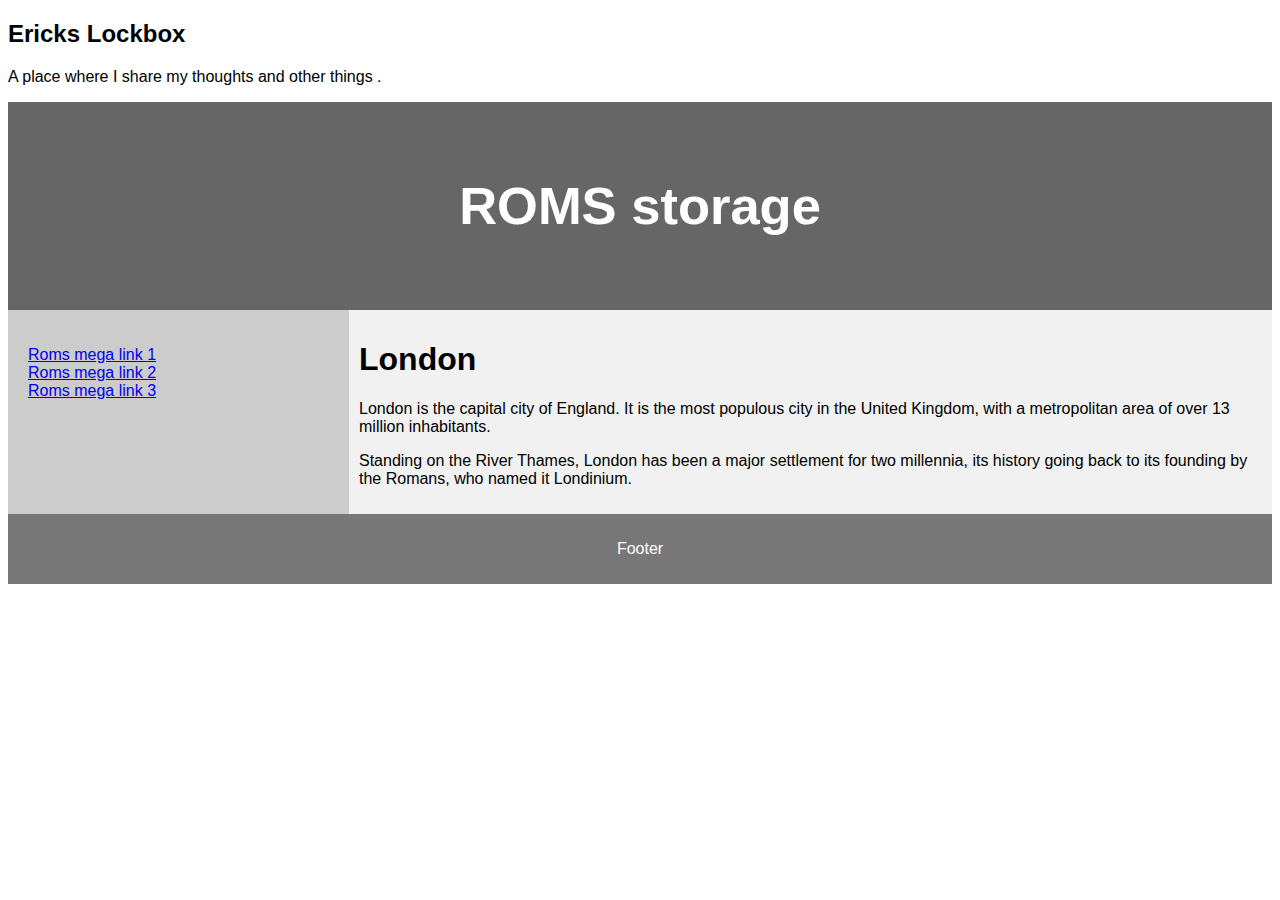
==== index.html @ e69a5c9a "Update index.html" ====
<!DOCTYPE html>
<html lang="en">
<head>
<title>Ericks Zone </title>
<meta charset="utf-8">
<meta name="viewport" content="width=device-width, initial-scale=1">
<style>
* {
  box-sizing: border-box;
}

body {
  font-family: Arial, Helvetica, sans-serif;
}

/* Style the header */
header {
  background-color: #666;
  padding: 30px;
  text-align: center;
  font-size: 35px;
  color: white;
}

/* Container for flexboxes */
section {
  display: -webkit-flex;
  display: flex;
}

/* Style the navigation menu */
nav {
  -webkit-flex: 1;
  -ms-flex: 1;
  flex: 1;
  background: #ccc;
  padding: 20px;
}

/* Style the list inside the menu */
nav ul {
  list-style-type: none;
  padding: 0;
}

/* Style the content */
article {
  -webkit-flex: 3;
  -ms-flex: 3;
  flex: 3;
  background-color: #f1f1f1;
  padding: 10px;
}

/* Style the footer */
footer {
  background-color: #777;
  padding: 10px;
  text-align: center;
  color: white;
}

/* Responsive layout - makes the menu and the content (inside the section) sit on top of each other instead of next to each other */
@media (max-width: 600px) {
  section {
    -webkit-flex-direction: column;
    flex-direction: column;
  }
}
</style>
</head>
<body>

<h2>Ericks Lockbox</h2>
<p> A place where I share my thoughts and other things .</p>

<header>
  <h2> ROMS storage </h2>
</header>

<section>
  <nav>
    <ul>
      <li><a href="#">Roms mega link 1</a></li>
      <li><a href="#">Roms mega link 2</a></li>
      <li><a href="#">Roms mega link 3</a></li>
    </ul>
  </nav>
  
  <article>
    <h1>London</h1>
    <p>London is the capital city of England. It is the most populous city in the  United Kingdom, with a metropolitan area of over 13 million inhabitants.</p>
    <p>Standing on the River Thames, London has been a major settlement for two millennia, its history going back to its founding by the Romans, who named it Londinium.</p>
  </article>
</section>

<footer>
  <p>Footer</p>
</footer>

</body>
</html>
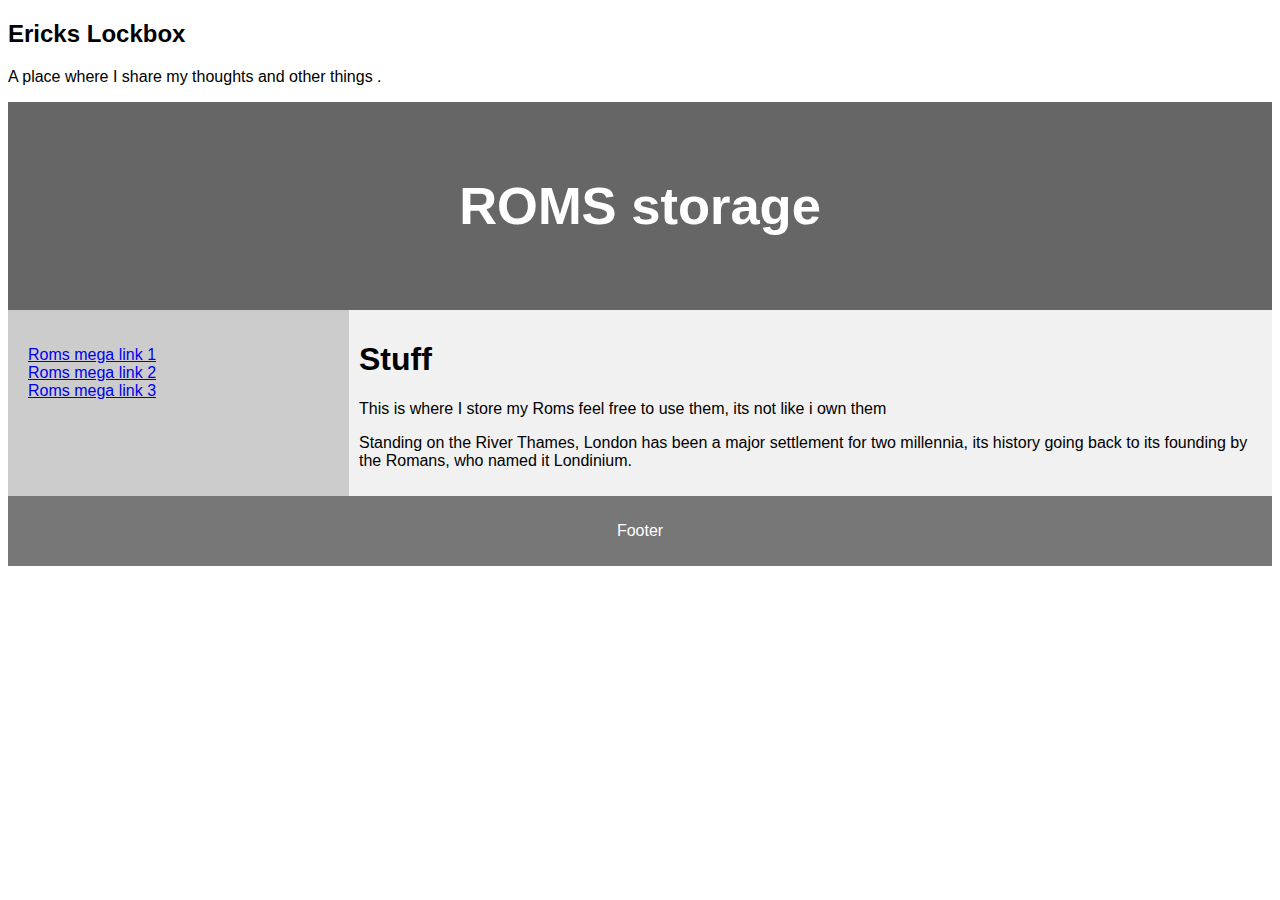
==== commit f0176681: "Update index.html" ====
--- a/index.html
+++ b/index.html
@@ -88,8 +88,8 @@
   </nav>
   
   <article>
-    <h1>London</h1>
-    <p>London is the capital city of England. It is the most populous city in the  United Kingdom, with a metropolitan area of over 13 million inhabitants.</p>
+    <h1>Stuff</h1>
+    <p>This is where I store my Roms feel free to use them, its not like i own them</p>
     <p>Standing on the River Thames, London has been a major settlement for two millennia, its history going back to its founding by the Romans, who named it Londinium.</p>
   </article>
 </section>
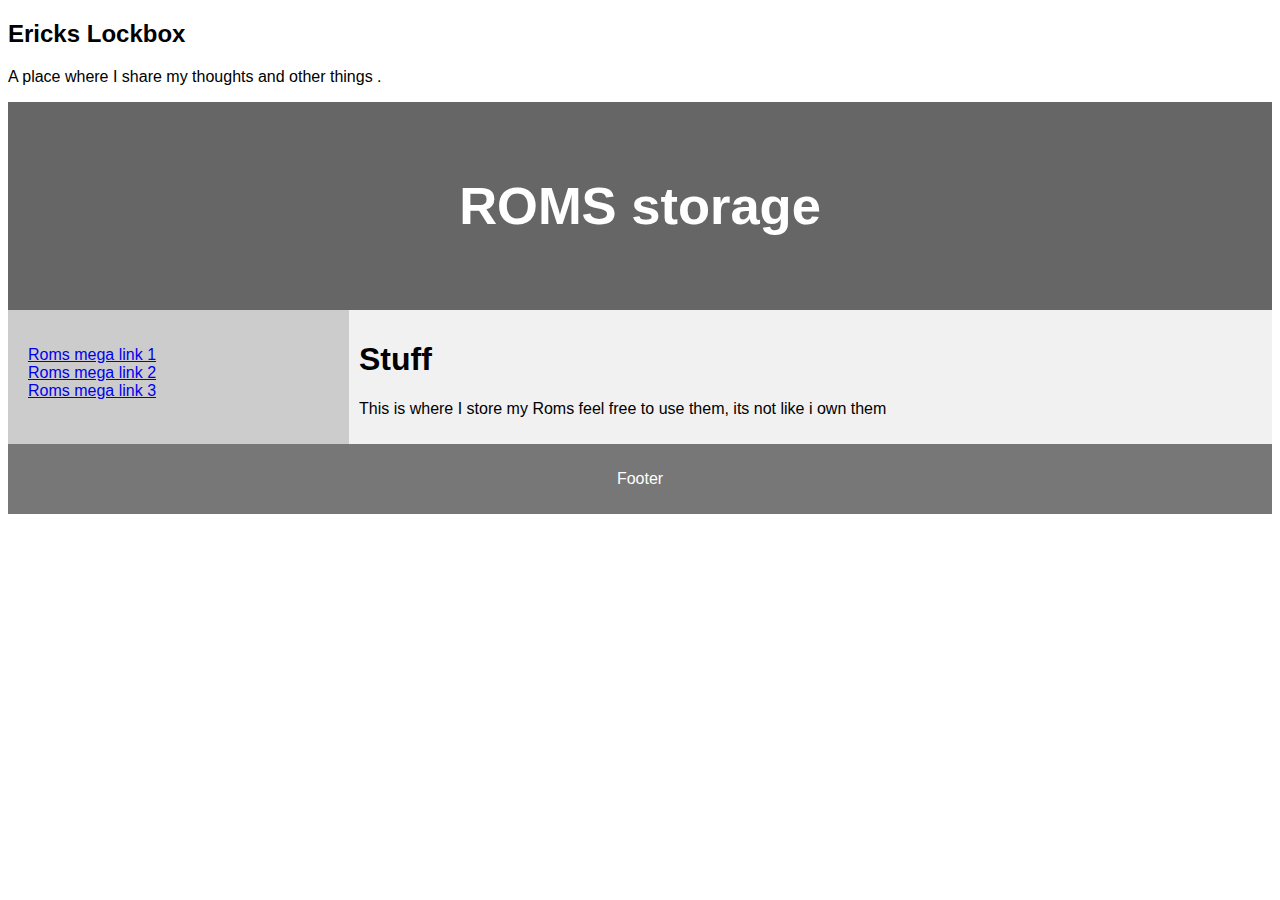
==== commit 2465fa84: "Update index.html" ====
--- a/index.html
+++ b/index.html
@@ -90,7 +90,6 @@
   <article>
     <h1>Stuff</h1>
     <p>This is where I store my Roms feel free to use them, its not like i own them</p>
-    <p>Standing on the River Thames, London has been a major settlement for two millennia, its history going back to its founding by the Romans, who named it Londinium.</p>
   </article>
 </section>
 
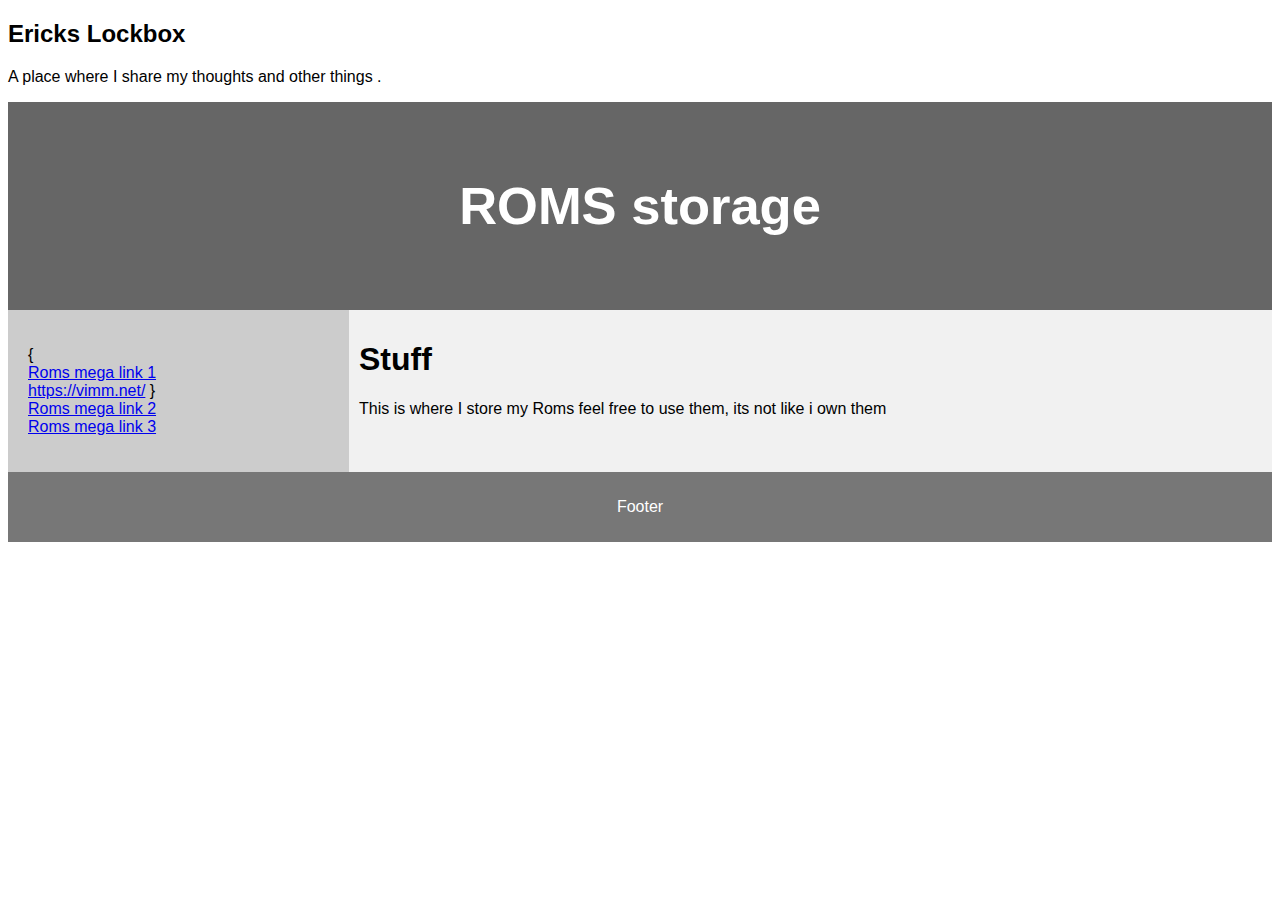
==== commit 738adcf2: "Update index.html" ====
--- a/index.html
+++ b/index.html
@@ -81,7 +81,9 @@
 <section>
   <nav>
     <ul>
-      <li><a href="#">Roms mega link 1</a></li>
+     { <li><a href="#">Roms mega link 1</a></li> 
+      <a href="url">https://vimm.net/</a>
+      }
       <li><a href="#">Roms mega link 2</a></li>
       <li><a href="#">Roms mega link 3</a></li>
     </ul>
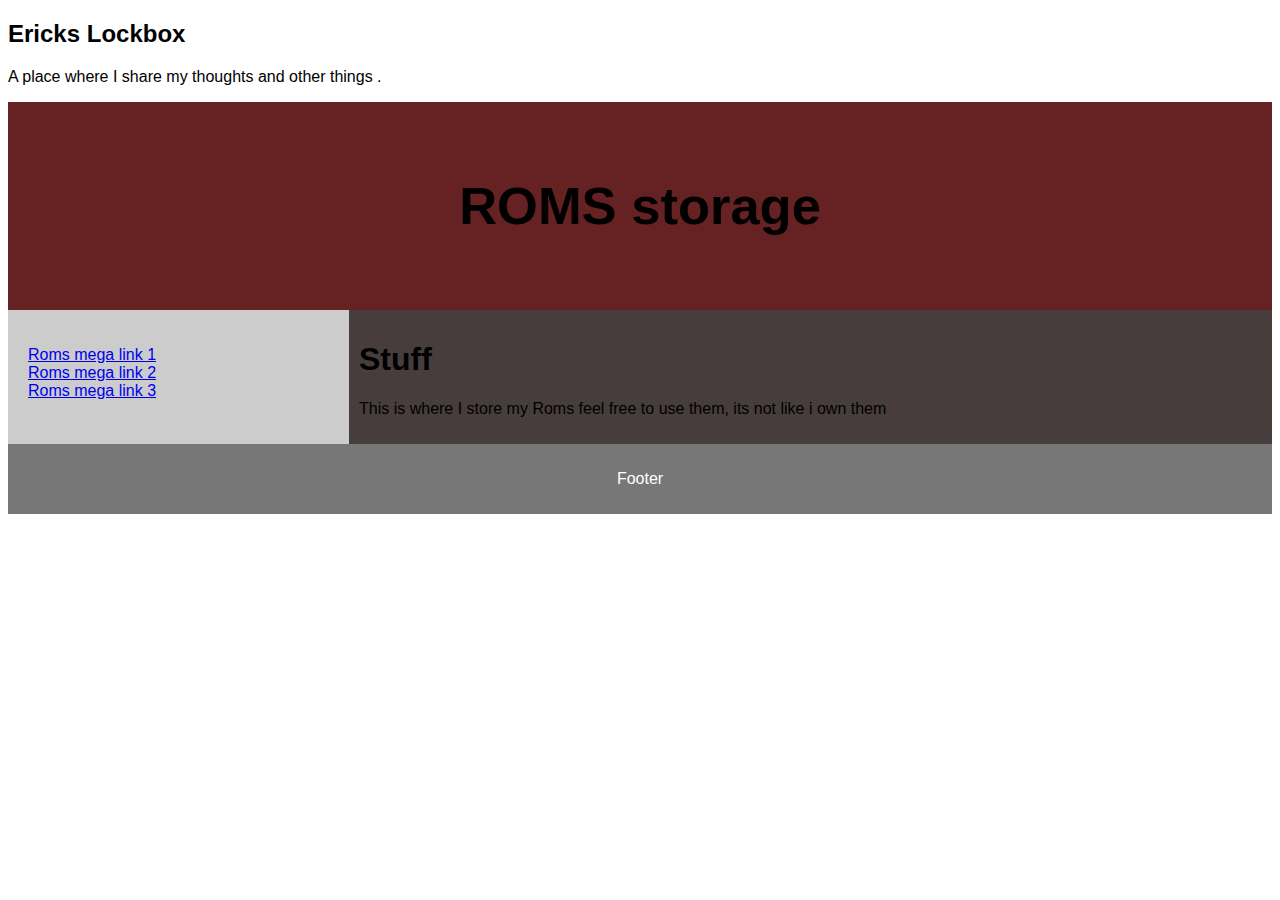
==== commit a8909bb5: "Update index.html" ====
--- a/index.html
+++ b/index.html
@@ -15,11 +15,11 @@
 
 /* Style the header */
 header {
-  background-color: #666;
+  background-color: #622;
   padding: 30px;
   text-align: center;
   font-size: 35px;
-  color: white;
+  color: Black;
 }
 
 /* Container for flexboxes */
@@ -48,7 +48,7 @@
   -webkit-flex: 3;
   -ms-flex: 3;
   flex: 3;
-  background-color: #f1f1f1;
+  background-color: #473d3d;
   padding: 10px;
 }
 
@@ -81,9 +81,8 @@
 <section>
   <nav>
     <ul>
-     { <li><a href="#">Roms mega link 1</a></li> 
-      <a href="url">https://vimm.net/</a>
-      }
+      <a href="https://vimm.net/">Roms mega link 1</a>
+      
       <li><a href="#">Roms mega link 2</a></li>
       <li><a href="#">Roms mega link 3</a></li>
     </ul>
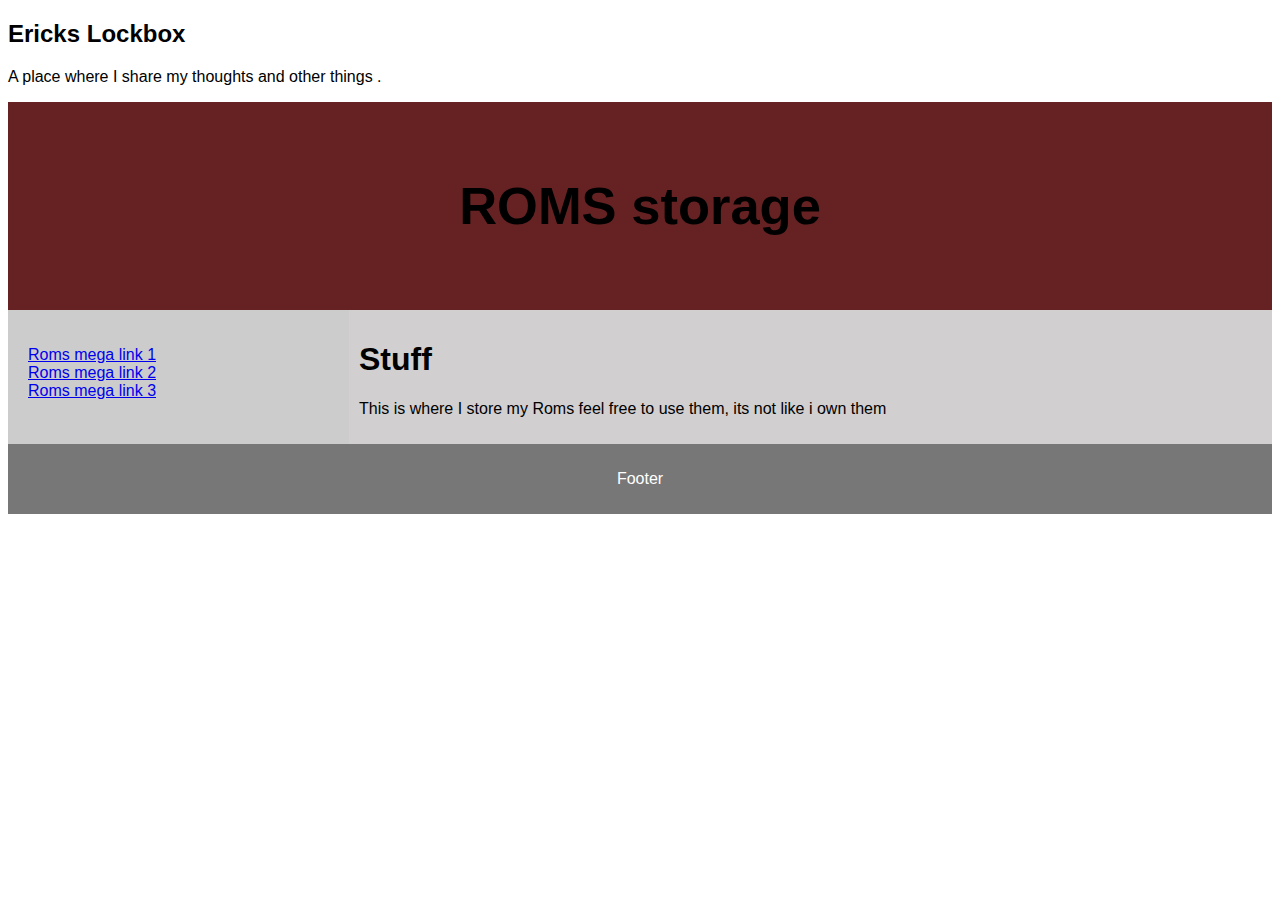
==== commit bdc782d1: "Update index.html" ====
--- a/index.html
+++ b/index.html
@@ -48,7 +48,7 @@
   -webkit-flex: 3;
   -ms-flex: 3;
   flex: 3;
-  background-color: #473d3d;
+  background-color: #d1cfcf;
   padding: 10px;
 }
 
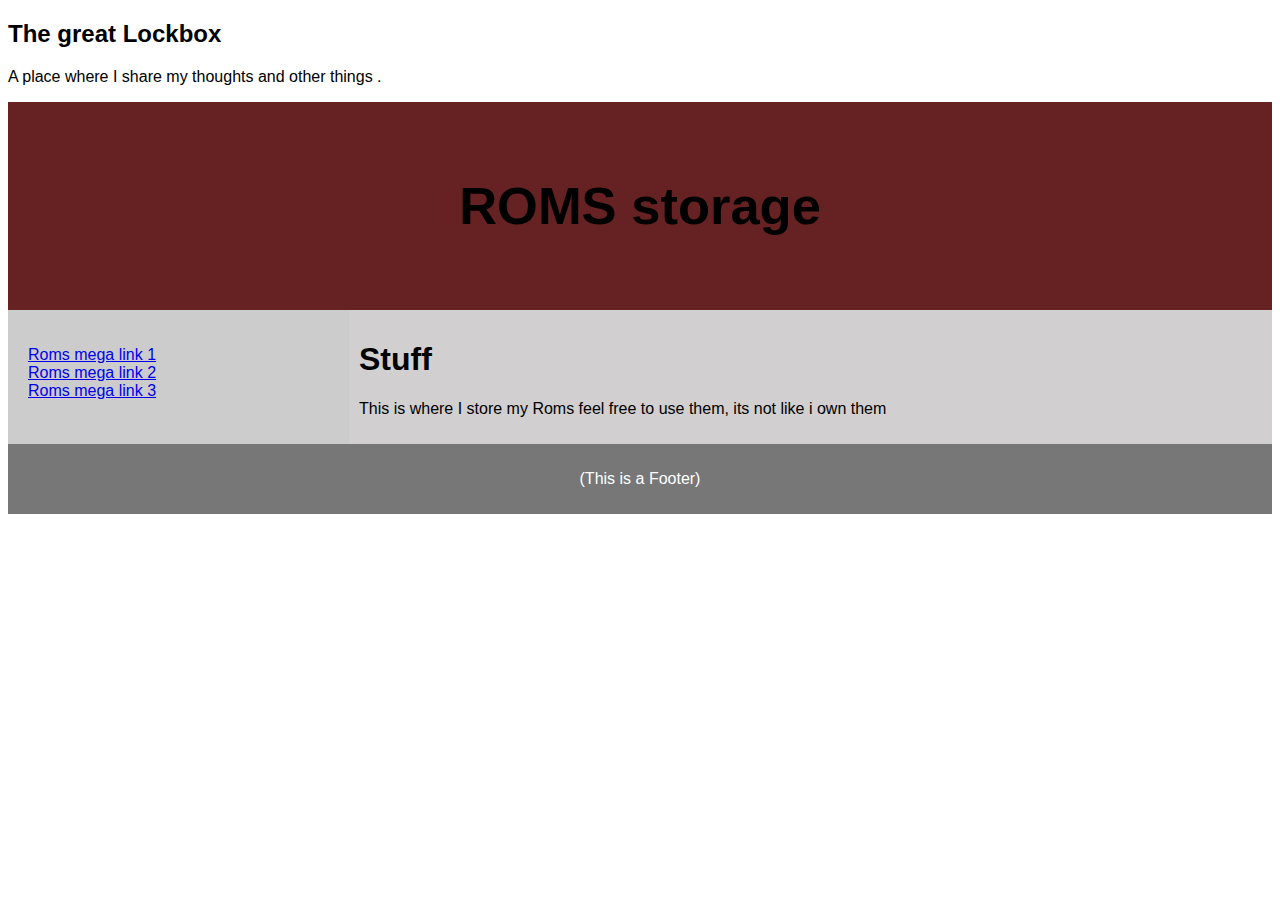
==== commit de0655f0: "Merge pull request #1 from AWonkeyTortila/main" ====
--- a/index.html
+++ b/index.html
@@ -1,104 +1,34 @@
 <!DOCTYPE html>
-<html lang="en">
+<html lang="en-us">
 <head>
-<title>Ericks Zone </title>
-<meta charset="utf-8">
-<meta name="viewport" content="width=device-width, initial-scale=1">
-<style>
-* {
-  box-sizing: border-box;
-}
-
-body {
-  font-family: Arial, Helvetica, sans-serif;
-}
-
-/* Style the header */
-header {
-  background-color: #622;
-  padding: 30px;
-  text-align: center;
-  font-size: 35px;
-  color: Black;
-}
-
-/* Container for flexboxes */
-section {
-  display: -webkit-flex;
-  display: flex;
-}
-
-/* Style the navigation menu */
-nav {
-  -webkit-flex: 1;
-  -ms-flex: 1;
-  flex: 1;
-  background: #ccc;
-  padding: 20px;
-}
-
-/* Style the list inside the menu */
-nav ul {
-  list-style-type: none;
-  padding: 0;
-}
-
-/* Style the content */
-article {
-  -webkit-flex: 3;
-  -ms-flex: 3;
-  flex: 3;
-  background-color: #d1cfcf;
-  padding: 10px;
-}
-
-/* Style the footer */
-footer {
-  background-color: #777;
-  padding: 10px;
-  text-align: center;
-  color: white;
-}
-
-/* Responsive layout - makes the menu and the content (inside the section) sit on top of each other instead of next to each other */
-@media (max-width: 600px) {
-  section {
-    -webkit-flex-direction: column;
-    flex-direction: column;
-  }
-}
-</style>
+    <meta charset="UTF-8">
+    <meta name="viewport" content="width=device-width, initial-scale=1.0">
+    <link rel="stylesheet" type="text/css" href="index.css" />
+    <title>The Zone</title>
 </head>
 <body>
-
-<h2>Ericks Lockbox</h2>
-<p> A place where I share my thoughts and other things .</p>
-
+    <h2>The great Lockbox</h2>
+    <p> A place where I share my thoughts and other things .</p>
 <header>
-  <h2> ROMS storage </h2>
+    <h2> ROMS storage </h2>
 </header>
-
 <section>
-  <nav>
-    <ul>
-      <a href="https://vimm.net/">Roms mega link 1</a>
-      
-      <li><a href="#">Roms mega link 2</a></li>
-      <li><a href="#">Roms mega link 3</a></li>
-    </ul>
-  </nav>
-  
-  <article>
-    <h1>Stuff</h1>
-    <p>This is where I store my Roms feel free to use them, its not like i own them</p>
-  </article>
+    <nav>
+        <ul>
+            <a href="https://vimm.net/">Roms mega link 1</a>
+            <li><a href="https://www.emuparadise.me">Roms mega link 2</a></li>
+            <li><a href="#">Roms mega link 3</a></li>
+        </ul>
+    </nav> 
+    <article>
+        <h1>Stuff</h1>
+        <p>This is where I store my Roms feel free to use them, its not like i own them</p>
+    </article>
 </section>
-
 <footer>
-  <p>Footer</p>
+  <p>(This is a Footer)</p>
 </footer>
-
 </body>
 </html>
 
-
+<!-- Refactored by Wonkey -->--- a/index.css
+++ b/index.css
@@ -0,0 +1,62 @@
+* {
+    box-sizing: border-box;
+  }
+  
+  body {
+    font-family: Arial, Helvetica, sans-serif;
+  }
+  
+  /* Style the header */
+  header {
+    background-color: #622;
+    padding: 30px;
+    text-align: center;
+    font-size: 35px;
+    color: Black;
+  }
+  
+  /* Container for flexboxes */
+  section {
+    display: -webkit-flex;
+    display: flex;
+  }
+  
+  /* Style the navigation menu */
+  nav {
+    -webkit-flex: 1;
+    -ms-flex: 1;
+    flex: 1;
+    background: #ccc;
+    padding: 20px;
+  }
+  
+  /* Style the list inside the menu */
+  nav ul {
+    list-style-type: none;
+    padding: 0;
+  }
+  
+  /* Style the content */
+  article {
+    -webkit-flex: 3;
+    -ms-flex: 3;
+    flex: 3;
+    background-color: #d1cfcf;
+    padding: 10px;
+  }
+  
+  /* Style the footer */
+  footer {
+    background-color: #777;
+    padding: 10px;
+    text-align: center;
+    color: white;
+  }
+  
+  /* Responsive layout - makes the menu and the content (inside the section) sit on top of each other instead of next to each other */
+  @media (max-width: 600px) {
+    section {
+      -webkit-flex-direction: column;
+      flex-direction: column;
+    }
+  }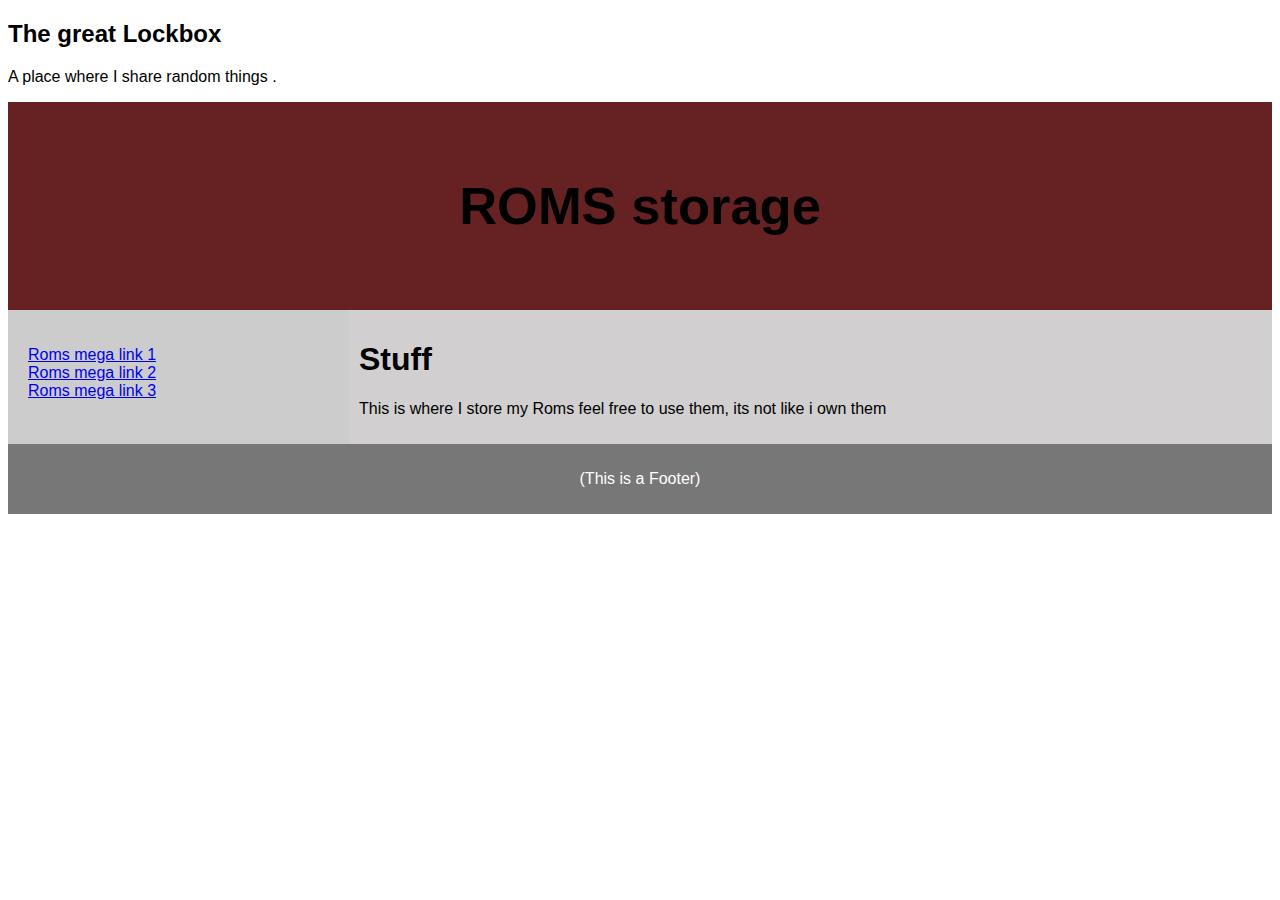
==== commit 1bcfe904: "Update index.html" ====
--- a/index.html
+++ b/index.html
@@ -8,7 +8,7 @@
 </head>
 <body>
     <h2>The great Lockbox</h2>
-    <p> A place where I share my thoughts and other things .</p>
+    <p> A place where I share random things .</p>
 <header>
     <h2> ROMS storage </h2>
 </header>
@@ -31,4 +31,4 @@
 </body>
 </html>
 
-<!-- Refactored by Wonkey -->+<!-- Refactored by Wonkey -->
--- a/index.css
+++ b/index.css
@@ -6,7 +6,7 @@
     font-family: Arial, Helvetica, sans-serif;
   }
   
-  /* Style the header */
+
   header {
     background-color: #622;
     padding: 30px;
@@ -59,4 +59,4 @@
       -webkit-flex-direction: column;
       flex-direction: column;
     }
-  }+  }
